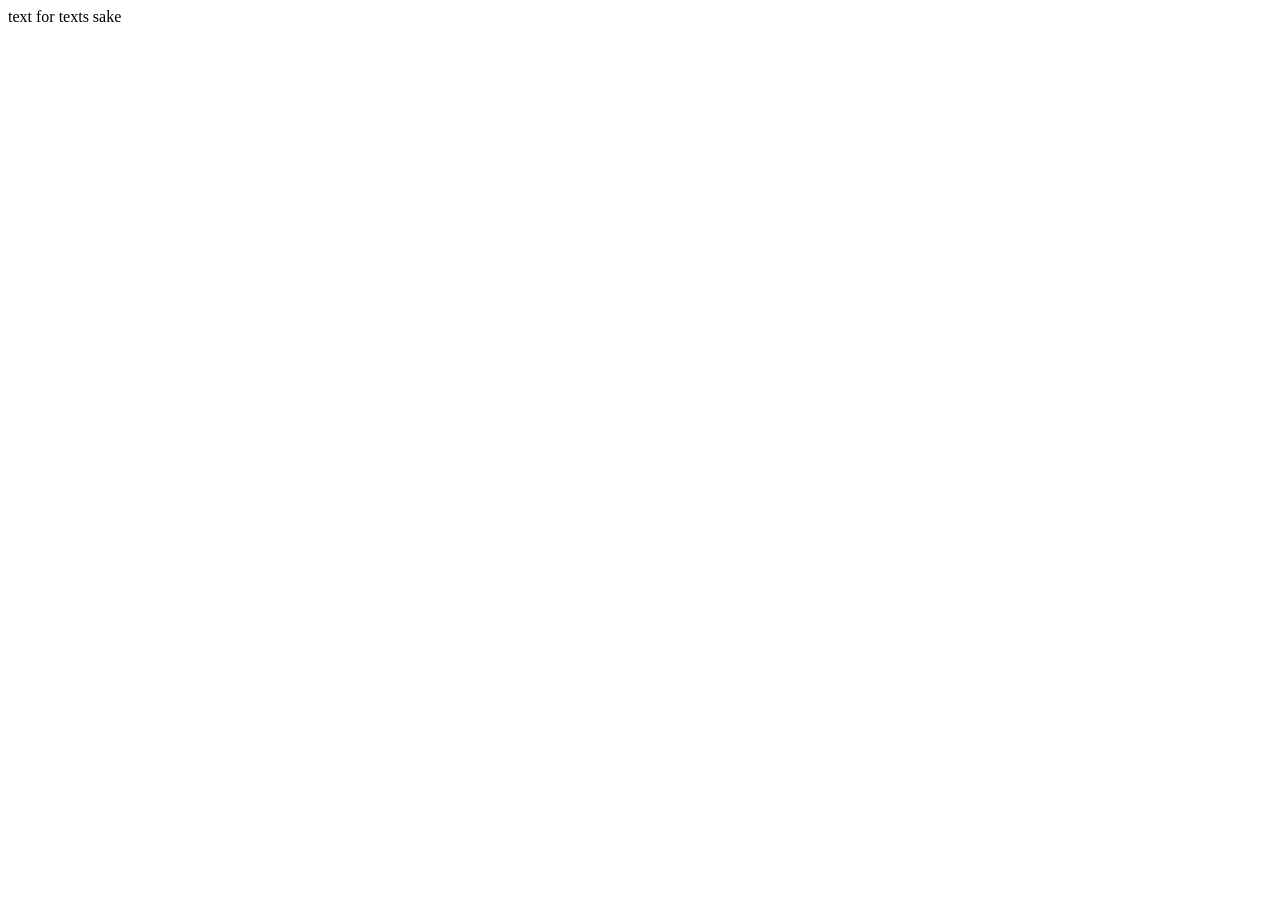
==== index.html @ 615db963 "half of this is probably ass but at least its something which is probably better than nothing" ====
<html>
	<head>
		<script src="/scripts/theme.js">console.log("Theme Script Loaded")</script>
		<link rel="icon" href="/images/daGoat.jpg" />
		<title>Nolan.Schule</title>
		<meta property="og:type" content="website" />
		<meta property="og:url" content="links.nolan.schule" />
		<meta property="og:site_name" content="Nolan.Schule" />
		<meta property="og:image" content="m.nolan.schule/images/daGoat.jpg" />
		<meta property="og:title" content="Nolan.Schule" />
		<meta property="og:description" content="Everything M(e)" />
		<meta property="og:locale" content="en_US" />
	</head>
	<body>
		text for texts sake
	</body>
</html>
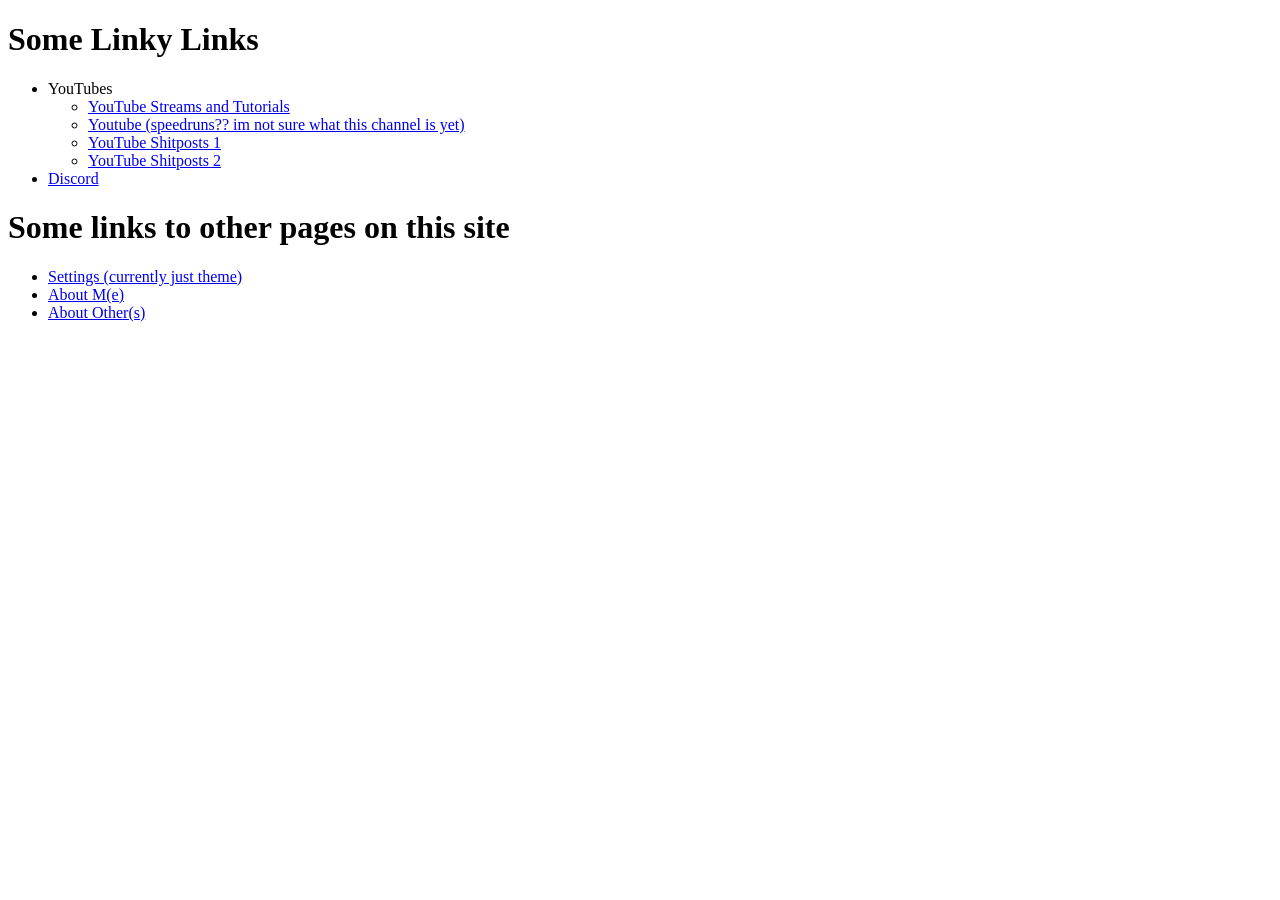
==== commit 846bfe18: "added many a thing (themes and schemes fully working)" ====
--- a/index.html
+++ b/index.html
@@ -1,17 +1,35 @@
-<html>
+<!DOCTYPE html>
 	<head>
-		<script src="/scripts/theme.js">console.log("Theme Script Loaded")</script>
 		<link rel="icon" href="/images/daGoat.jpg" />
+		<link rel="stylesheet" href="/styles/default.css"/>
+		<script src="/scripts/s.js"></script>
 		<title>Nolan.Schule</title>
 		<meta property="og:type" content="website" />
 		<meta property="og:url" content="links.nolan.schule" />
 		<meta property="og:site_name" content="Nolan.Schule" />
-		<meta property="og:image" content="m.nolan.schule/images/daGoat.jpg" />
-		<meta property="og:title" content="Nolan.Schule" />
+		<meta property="og:title" content="Links" />
 		<meta property="og:description" content="Everything M(e)" />
+		<meta property="og:image" content="links.nolan.schule/images/daGoat.jpg" />
 		<meta property="og:locale" content="en_US" />
 	</head>
 	<body>
-		text for texts sake
+		<h1>Some Linky Links</h1>
+		<ul>
+			<li>YouTubes
+				<ul>
+					<li><a href="http://youtube.com/channel/UCCpbbFiVvAUi5fNbFlC-l9Q">YouTube Streams and Tutorials</a></li>
+					<li><a href="http://youtube.com/channel/UCYg_-evUHEqIEzxNg2WPFRw">Youtube (speedruns?? im not sure what this channel is yet)</a></li>
+					<li><a href="http://youtube.com/channel/UCbt5O9krh_ePGVd-pS9Y-wg">YouTube Shitposts 1</a></li>
+					<li><a href="http://youtube.com/channel/UCcHaTzbL2F_nkzoCt3g8e4A">YouTube Shitposts 2</a></li>
+				</ul>
+			</li>
+			<li><a href="http://join.nocty.cat">Discord</a></li>
+		</ul>
+		<h1>Some links to other pages on this site</h1>
+		<ul>
+			<li><a href="/settings">Settings (currently just theme)</a></li>
+			<li><a href="/about">About M(e)</a></li>
+			<li><a href="/others">About Other(s)</a></li>
+		</ul>
 	</body>
 </html>
--- a/styles/default.css
+++ b/styles/default.css
@@ -0,0 +1,8 @@
+body.dark {
+	background-color: black;
+	color: white;
+}
+div {
+	position: relative;
+	left: 1em;
+}
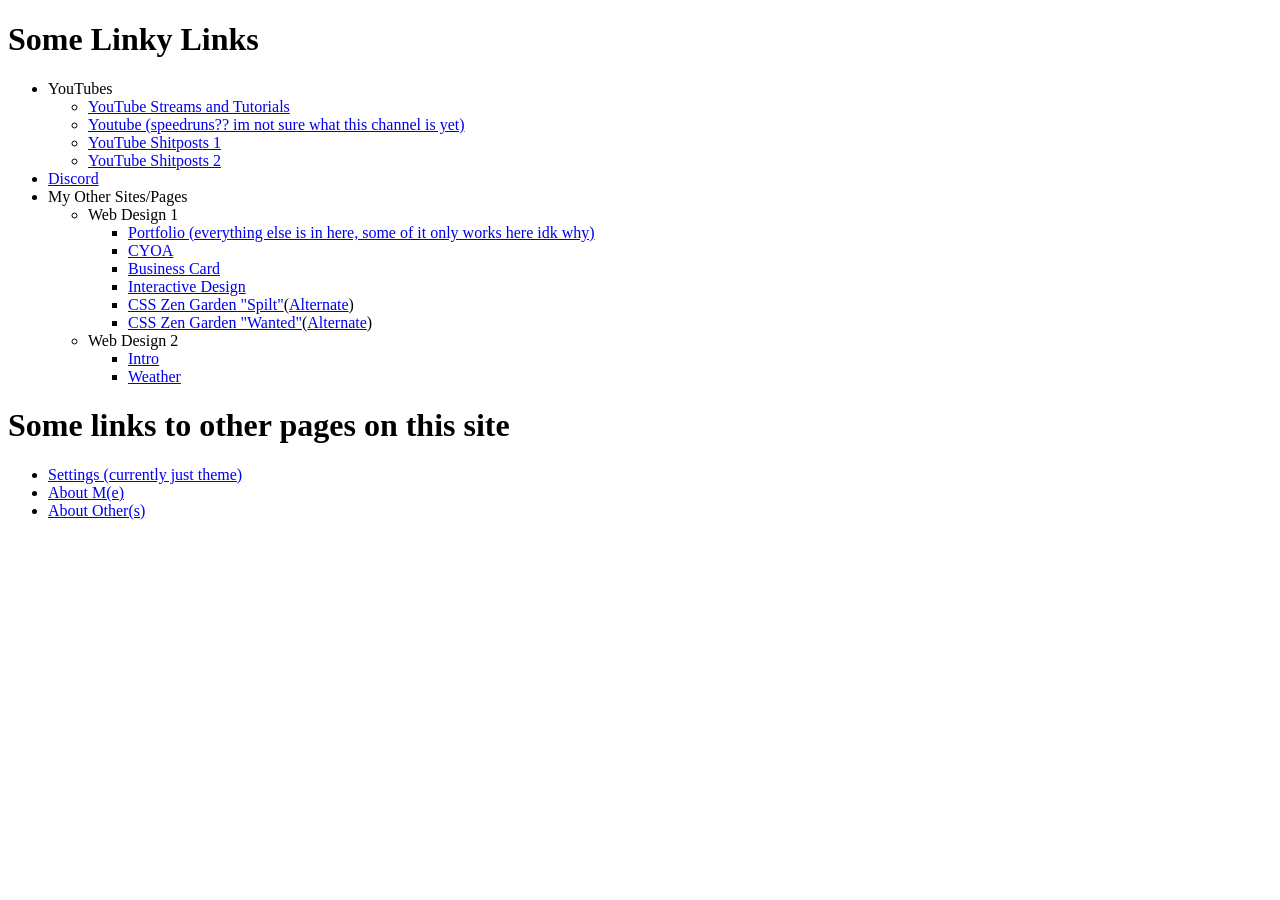
==== commit 74d8394b: "added more links to main page" ====
--- a/index.html
+++ b/index.html
@@ -17,13 +17,33 @@
 		<ul>
 			<li>YouTubes
 				<ul>
-					<li><a href="http://youtube.com/channel/UCCpbbFiVvAUi5fNbFlC-l9Q">YouTube Streams and Tutorials</a></li>
-					<li><a href="http://youtube.com/channel/UCYg_-evUHEqIEzxNg2WPFRw">Youtube (speedruns?? im not sure what this channel is yet)</a></li>
-					<li><a href="http://youtube.com/channel/UCbt5O9krh_ePGVd-pS9Y-wg">YouTube Shitposts 1</a></li>
-					<li><a href="http://youtube.com/channel/UCcHaTzbL2F_nkzoCt3g8e4A">YouTube Shitposts 2</a></li>
+					<li><a href="//youtube.com/channel/UCCpbbFiVvAUi5fNbFlC-l9Q">YouTube Streams and Tutorials</a></li>
+					<li><a href="//youtube.com/channel/UCYg_-evUHEqIEzxNg2WPFRw">Youtube (speedruns?? im not sure what this channel is yet)</a></li>
+					<li><a href="//youtube.com/channel/UCbt5O9krh_ePGVd-pS9Y-wg">YouTube Shitposts 1</a></li>
+					<li><a href="//youtube.com/channel/UCcHaTzbL2F_nkzoCt3g8e4A">YouTube Shitposts 2</a></li>
 				</ul>
 			</li>
-			<li><a href="http://join.nocty.cat">Discord</a></li>
+			<li><a href="//join.nocty.cat">Discord</a></li>
+			<li>My Other Sites/Pages
+				<ul>
+					<li>Web Design 1
+						<ul>
+							<li><a href="//iacs-cs.github.io/web-design-portfolio-BlokMaster21309/">Portfolio (everything else is in here, some of it only works here idk why)</a></li>
+							<li><a href="//iacs-cs.github.io/choose-your-own-adventure-BlokMaster21309/home.html">CYOA</a></li>
+							<li><a href="//iacs-cs.github.io/business-card-project-business-kaard/">Business Card</a></li>
+							<li><a href="//iacs-cs.github.io/interactive-design-silly/">Interactive Design</a></li>
+							<li><a href="//iacs-zen-garden.netlify.app/#blokmaster21309--style">CSS Zen Garden "Spilt"</a>(<a href="//iacs-cs.github.io/css-zen-garden-BlokMaster21309/#style.css">Alternate</a>)</li>
+							<li><a href="//iacs-zen-garden.netlify.app/#blokmaster21309-style2--style">CSS Zen Garden "Wanted"</a>(<a href="//iacs-cs.github.io/css-zen-garden-BlokMaster21309/#style2.css">Alternate</a>)</li>
+						</ul>
+					</li>
+					<li>Web Design 2
+						<ul>
+							<li><a href="//wd2intro.nolan.schule">Intro</a></li>
+							<li><a href="//weather.nolan.schule">Weather</a></li>
+						</ul>
+					</li>
+				</ul>
+			</li>
 		</ul>
 		<h1>Some links to other pages on this site</h1>
 		<ul>
